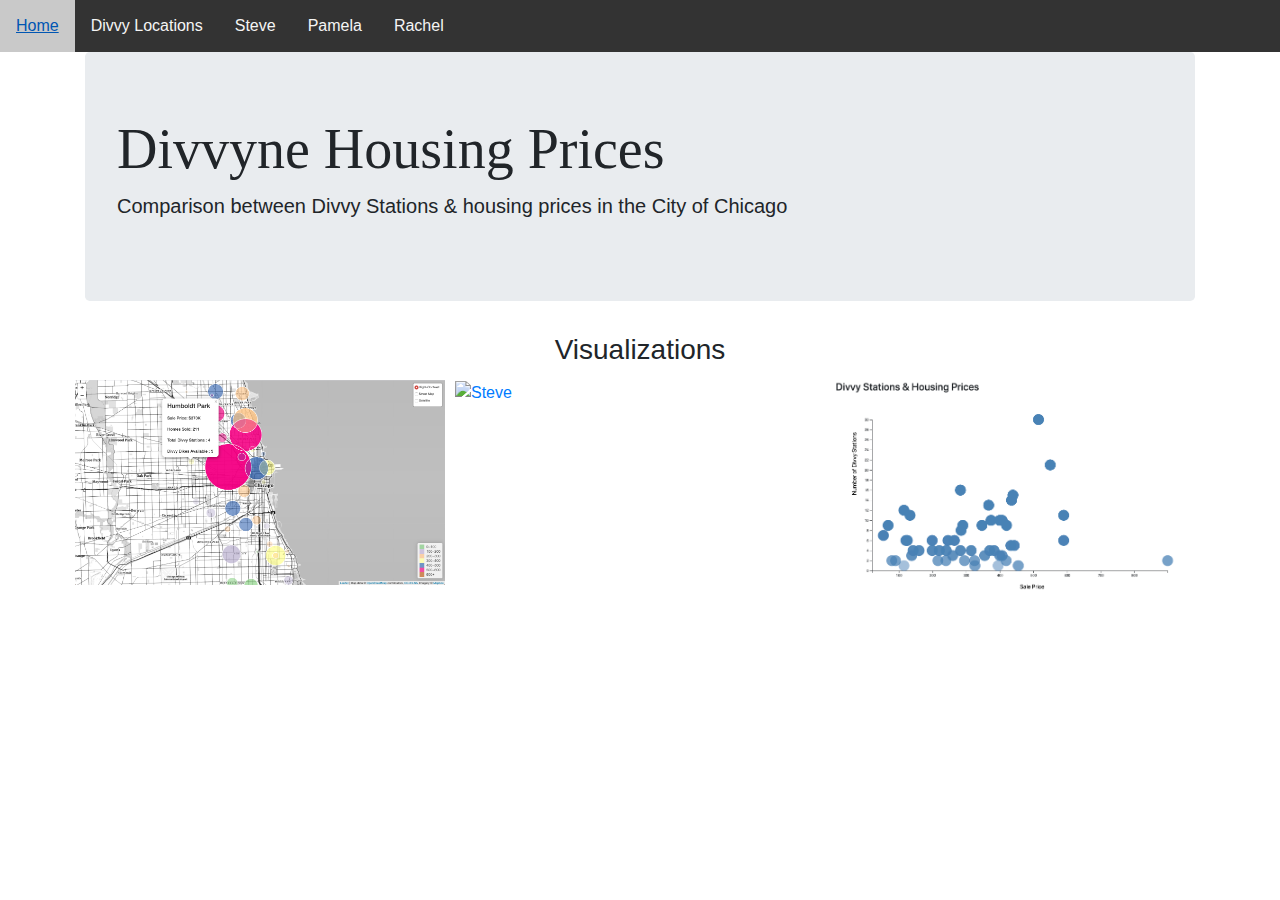
==== index.html @ 8be8442a "Add files via upload" ====
<!DOCTYPE html>
<html lang="en">

<head>
    <meta charset="UTF-8">
    <title>Project 2</title>
    <link rel="stylesheet" href="https://stackpath.bootstrapcdn.com/bootstrap/4.3.1/css/bootstrap.min.css"
        integrity="sha384-ggOyR0iXCbMQv3Xipma34MD+dH/1fQ784/j6cY/iJTQUOhcWr7x9JvoRxT2MZw1T" crossorigin="anonymous">

    <script src="https://code.jquery.com/jquery-3.3.1.slim.min.js"
        integrity="sha384-q8i/X+965DzO0rT7abK41JStQIAqVgRVzpbzo5smXKp4YfRvH+8abtTE1Pi6jizo"
        crossorigin="anonymous"></script>
    <script src="https://cdnjs.cloudflare.com/ajax/libs/popper.js/1.14.7/umd/popper.min.js"
        integrity="sha384-UO2eT0CpHqdSJQ6hJty5KVphtPhzWj9WO1clHTMGa3JDZwrnQq4sF86dIHNDz0W1"
        crossorigin="anonymous"></script>
    <script src="https://stackpath.bootstrapcdn.com/bootstrap/4.3.1/js/bootstrap.min.js"
        integrity="sha384-JjSmVgyd0p3pXB1rRibZUAYoIIy6OrQ6VrjIEaFf/nJGzIxFDsf4x0xIM+B07jRM"
        crossorigin="anonymous"></script>

    <link rel="stylesheet" href="style.css">
</head>

<body>
    <nav role="navigation">
        <ul>
            <li><a href="index.html">Home</a></li>
            <li><a href="https://member.divvybikes.com/map/" target="_blank">Divvy Locations</a></li>
            <ul class="dropdown">
                <li><a href="steve.html">Steve</a></li>
                <li><a href="/pamela.html">Pamela</a></li>
                <li><a href="rachel.html">Rachel</a></li>
            </ul>
            </li>
        </ul>
    </nav>
    </div>
    </nav>

    <div class="container">
        <div class="jumbotron">
            <h1 class="display-4">Divvyne Housing Prices</h1>
            <p class="lead">Comparison between Divvy Stations & housing prices in the City of Chicago</p>

        </div>
    </div>

    <div class="container">
        <h3 class="text-center">Visualizations</h3>

        <!--PAMELA-->
        <div class="row">
            <div class="column">
                <a href="/pamela.html">
                    <img src="pamscreenshot.png" href="/pamela.html" alt="Pam" style="width:100%"></a>
            </div>


            <!--STEVE-->
            <div class="column">
                <a href="steve.html">
                    <img src="stevescreenshot.png" href="steve.html" alt="Steve" style="width:100%"></a>
            </div>



            <!--RACHEL-->
            <div class="column">
                <a href="rachel.html">
                    <img src="rachelscreenshot.png" href="rachel.html" alt="Rachel" style="width:100%"></a>
            </div>
        </div>





        <!-- <div class="container">
        <h3 class="text-center">Visulizations</h3>
        <div class="row">
            <div class="col-md-5">
                <div class="thumbnail">
                    <a href="steve.html"><img src="stevescreenshot.png" alt="button" style="width:208px;height:218px;"
                            class="img-thumbnail"></a>
                </div>
                <div class="caption">
                    <h3>Steve's Findings</h3>
                    <p>Housing prices for neighborhoods with Divvy stations </p>
                    <p><a href="steve.html" class="btn btn-primary" role="button">Steve</a> </p>
                </div>
                <div class="col-md-4">
                    <div class="thumbnail">
                        <a href="pamela.html"><img src="pamscreenshot.png" alt="button"
                                style="width:308px;height:218px;" class="img-thumbnail"></a>
                    </div>
                    <div class="caption">
                        <h3>Pamela's Findings</h3>
                        <p>Redfin Divvy Map</p>
                        <p><a href="/pamela.html" class="btn btn-primary" role="button">Pamela</a> </p>
                    </div>
                </div>
                <div class="col-md-4">
                    <div class="thumbnail">
                        <a href="rachel.html"><img src="rachelscreenshot.png" alt="button"
                                style="width:308px;height:218px;" class="img-thumbnail"></a>
                    </div>
                    <div class="caption">
                        <h3>Rachel's Findings</h3>
                        <p>Housing Prices vs. Divvy Station Count</p>
                        <p><a href="rachel.html" class="btn btn-primary" role="button">Rachel</a> </p>
                    </div>
                </div>
            </div> -->



</body>

</html>
---- style.css ----
/* Three image containers (use 25% for four, and 50% for two, etc) */
.column {
  float: left;
  width: 33.33%;
  padding: 5px;
}

/* Clear floats after image containers */
.row::after {
  content: "";
  clear: both;
  display: table;
}




/* remove default margin and padding from body */
body {
  padding: 0;
  margin: 0;
}

.bar {
  fill: orange;
}
.bar:hover {
  fill: green;
}

/* set map, body, and html to 100% of the screen size */
#map,
body,
html {
  height: 100%;
}

.display-4 {
  font-family: marker felt, fantasy;

}
  .tooltip {	
    position: absolute;			
    text-align: left;			
    /* width: 60px;					
    height: 28px;					
    padding: 2px;				 */
    font: 16px sans-serif;		
    background: lightsteelblue;	
    border: 0px;		
    border-radius: 8px;			
    pointer-events: none;			
}




.aText {
  font-family: sans-serif;
  font-size: 16px;
  text-anchor: middle;
}

.active {
  font-weight: bold;
  fill: #000;
  transition: fill 0.3s ease-out;
  text-anchor: middle;
}

.inactive {
  font-weight: lighter;
  fill: #c9c9c9;
  transition: fill 0.3s ease-out;
  text-anchor: middle;
}

.inactive:hover {
  fill: #000;
  cursor: pointer;
}

/* font size dependent on radius, see app.js */
.stateText {
  font-family: sans-serif;
  fill: #fff;
  text-anchor: middle;
}

.stateCircle {
  fill: #89bdd3;
  stroke: #e3e3e3;
}

.chart {
  display: block;
  margin: 0;
}

.d3-tip {
  padding: 6px;
  font-size: 12px;
  line-height: 1;
  line-height: 1.5em;
  color: #fff;
  text-align: center;
  text-transform: capitalize;
  background: rgba(0, 0, 0, 0.8);
  border-radius: 4px;
}

/* Mobile Rules */
@media screen and (max-width: 530px) {
  .stateText {
    display: none;
  }

  .aText {
    font-size: 14px;
  }
}

@media screen and (max-width: 400px) {
  .aText {
    font-size: 13px;
  }
}

#footer {
  position: absolute;
  bottom: 0;
  width: 100%; /* Set the fixed height of the footer here */
  height: 10px;
  padding-top: 20px;
  padding-bottom: 40px;
  text-align: center;
  background-color: #f5f5f5;
}

#footer p {
  margin: 0;
  font-size: 16px;
}


/* Dropdown */
ul {
  list-style-type: none;
  margin: 0;
  padding: 0;
  overflow: hidden;
  background-color: #333;
}

li {
  float: left;
}

li a, .dropbtn {
  display: inline-block;
  color: whitesmoke;
  text-align: center;
  padding: 14px 16px;
  text-decoration: none;
}

li a:hover, .dropdown:hover .dropbtn {
  background-color: #c9c9c9;
}

li.dropdown {
  display: inline-block;
}

.dropdown-content {
  display: none;
  position: absolute;
  background-color: #f9f9f9;
  min-width: 160px;
  box-shadow: 0px 8px 16px 0px rgba(0,0,0,0.2);
  z-index: 1;
}

.dropdown-content a {
  color: black;
  padding: 12px 16px;
  text-decoration: none;
  display: block;
  text-align: left;
}

.dropdown-content a:hover {background-color: #f1f1f1;}

.dropdown:hover .dropdown-content {
  display: block;


/* PAMELA */
#map,
body,
html {
  height: 100%;
}
h1 {
  text-align: center;
}
​
.info {
  padding: 6px 8px;
  font: 14px/16px Arial, Helvetica, sans-serif;
  background: white;
  background: rgba(255,255,255,0.8);
  box-shadow: 0 0 15px rgba(0,0,0,0.2);
  border-radius: 5px;
}
​
.legend {
  line-height: 18px;
  color: #555;
}
​
.legend i {
  width: 18px;
  height: 18px;
  float: left;
  margin-right: 8px;
  opacity: 0.7;
}
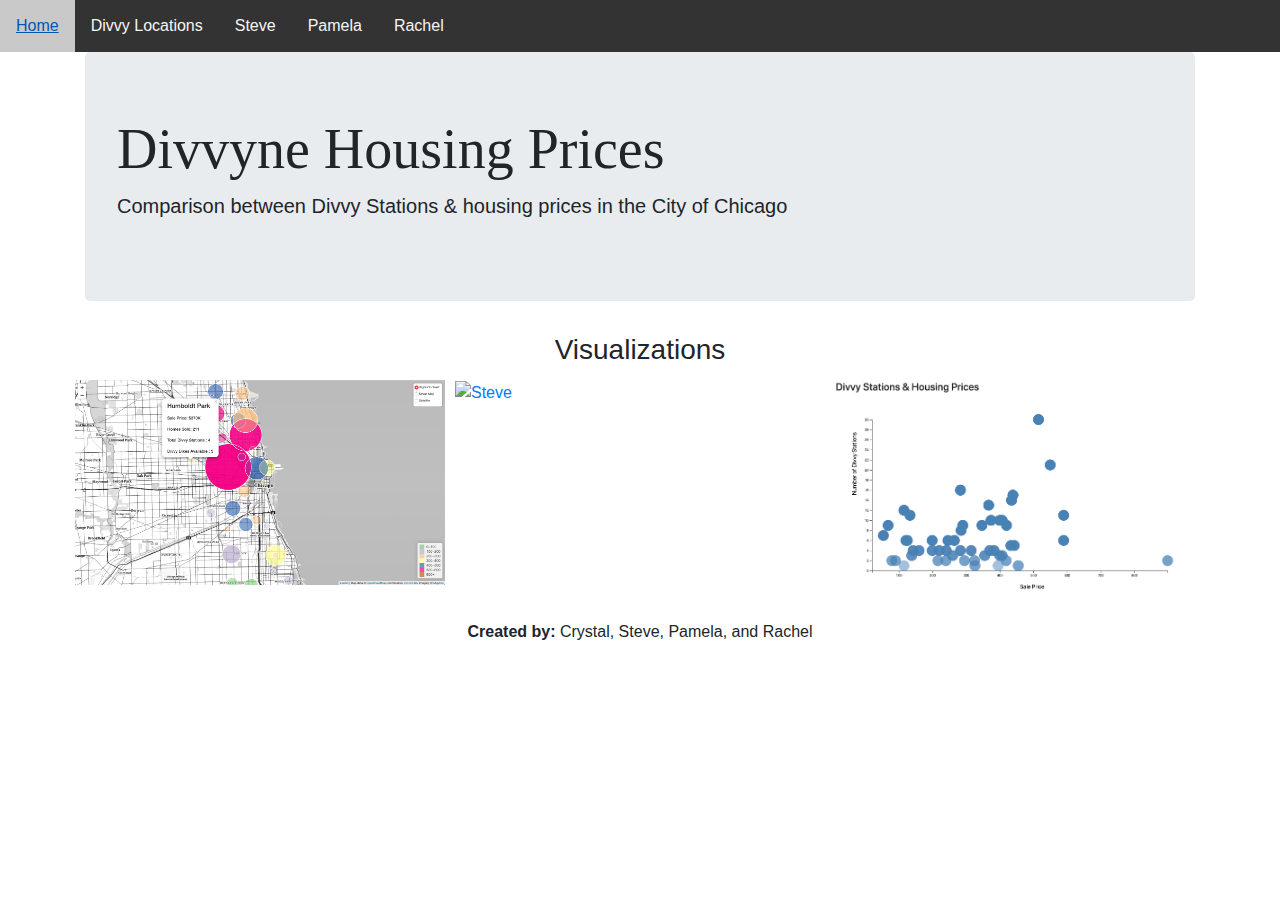
==== commit 9d13b103: "Add files via upload" ====
--- a/index.html
+++ b/index.html
@@ -25,7 +25,7 @@
         <ul>
             <li><a href="index.html">Home</a></li>
             <li><a href="https://member.divvybikes.com/map/" target="_blank">Divvy Locations</a></li>
-            <ul class="dropdown">
+            <ul>
                 <li><a href="steve.html">Steve</a></li>
                 <li><a href="/pamela.html">Pamela</a></li>
                 <li><a href="rachel.html">Rachel</a></li>
@@ -74,45 +74,22 @@
 
 
 
-        <!-- <div class="container">
-        <h3 class="text-center">Visulizations</h3>
-        <div class="row">
-            <div class="col-md-5">
-                <div class="thumbnail">
-                    <a href="steve.html"><img src="stevescreenshot.png" alt="button" style="width:208px;height:218px;"
-                            class="img-thumbnail"></a>
-                </div>
-                <div class="caption">
-                    <h3>Steve's Findings</h3>
-                    <p>Housing prices for neighborhoods with Divvy stations </p>
-                    <p><a href="steve.html" class="btn btn-primary" role="button">Steve</a> </p>
-                </div>
-                <div class="col-md-4">
-                    <div class="thumbnail">
-                        <a href="pamela.html"><img src="pamscreenshot.png" alt="button"
-                                style="width:308px;height:218px;" class="img-thumbnail"></a>
-                    </div>
-                    <div class="caption">
-                        <h3>Pamela's Findings</h3>
-                        <p>Redfin Divvy Map</p>
-                        <p><a href="/pamela.html" class="btn btn-primary" role="button">Pamela</a> </p>
-                    </div>
-                </div>
-                <div class="col-md-4">
-                    <div class="thumbnail">
-                        <a href="rachel.html"><img src="rachelscreenshot.png" alt="button"
-                                style="width:308px;height:218px;" class="img-thumbnail"></a>
-                    </div>
-                    <div class="caption">
-                        <h3>Rachel's Findings</h3>
-                        <p>Housing Prices vs. Divvy Station Count</p>
-                        <p><a href="rachel.html" class="btn btn-primary" role="button">Rachel</a> </p>
-                    </div>
-                </div>
-            </div> -->
+
 
 
 
 </body>
 
+</div>
+<!-- Footer Links -->
+
+<!-- Copyright -->
+<div class="footer-copyright text-center py-3"><strong>Created by:</strong> Crystal, Steve, Pamela, and Rachel
+
+</div>
+<!-- Copyright -->
+
+</footer>
+<!-- Footer -->
+
 </html>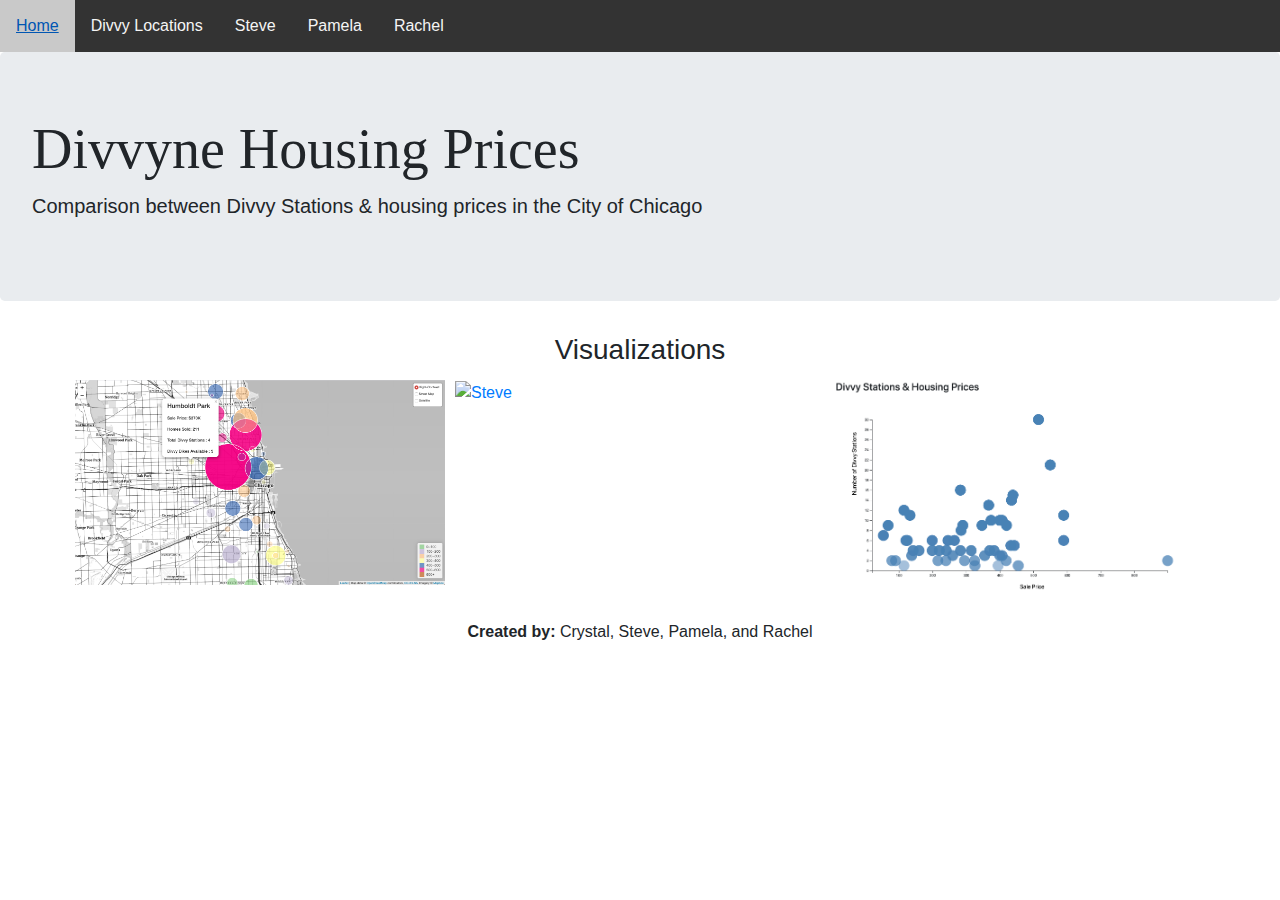
==== commit 6432496d: "Add files via upload" ====
--- a/index.html
+++ b/index.html
@@ -36,12 +36,14 @@
     </div>
     </nav>
 
-    <div class="container">
-        <div class="jumbotron">
-            <h1 class="display-4">Divvyne Housing Prices</h1>
-            <p class="lead">Comparison between Divvy Stations & housing prices in the City of Chicago</p>
+    <!-- <div class="container"> -->
 
-        </div>
+    <div class="jumbotron">
+
+        <h1 class="display-4">Divvyne Housing Prices</h1>
+        <p class="lead">Comparison between Divvy Stations & housing prices in the City of Chicago</p>
+
+    </div>
     </div>
 
     <div class="container">
